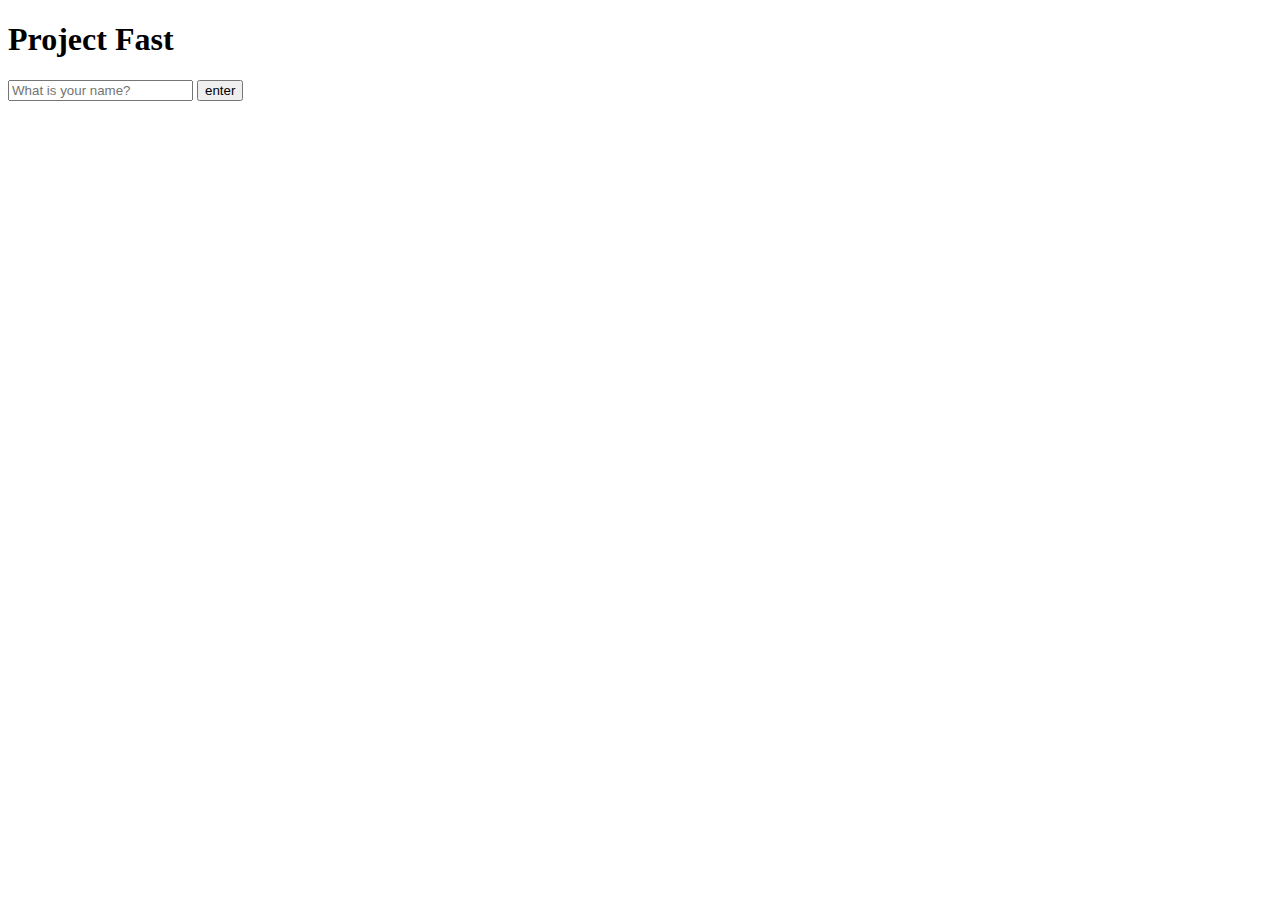
==== fast.html @ 58dc263b "3/29" ====
<!DOCTYPE html>
<html lang="en">
<head>
    <meta charset="UTF-8">
    <meta http-equiv="X-UA-Compatible" content="IE=edge">
    <meta name="viewport" content="width=device-width, initial-scale=1.0">
    <link href="fast.css" rel="stylesheet" type="text/css" />
    <title>Project Fast</title>
</head>
<body>
    <div>
        <h1>Project Fast</h1>
    </div>
<div id="gdiv">
    <form id="game">
        <input type="text" name="nameInput" placeholder="What is your name?">
        <button type="submit">enter</button>
    </form>
    <div id="stats">
    </div>
</div>
<script src="fast.js"></script>
</body>
</html>
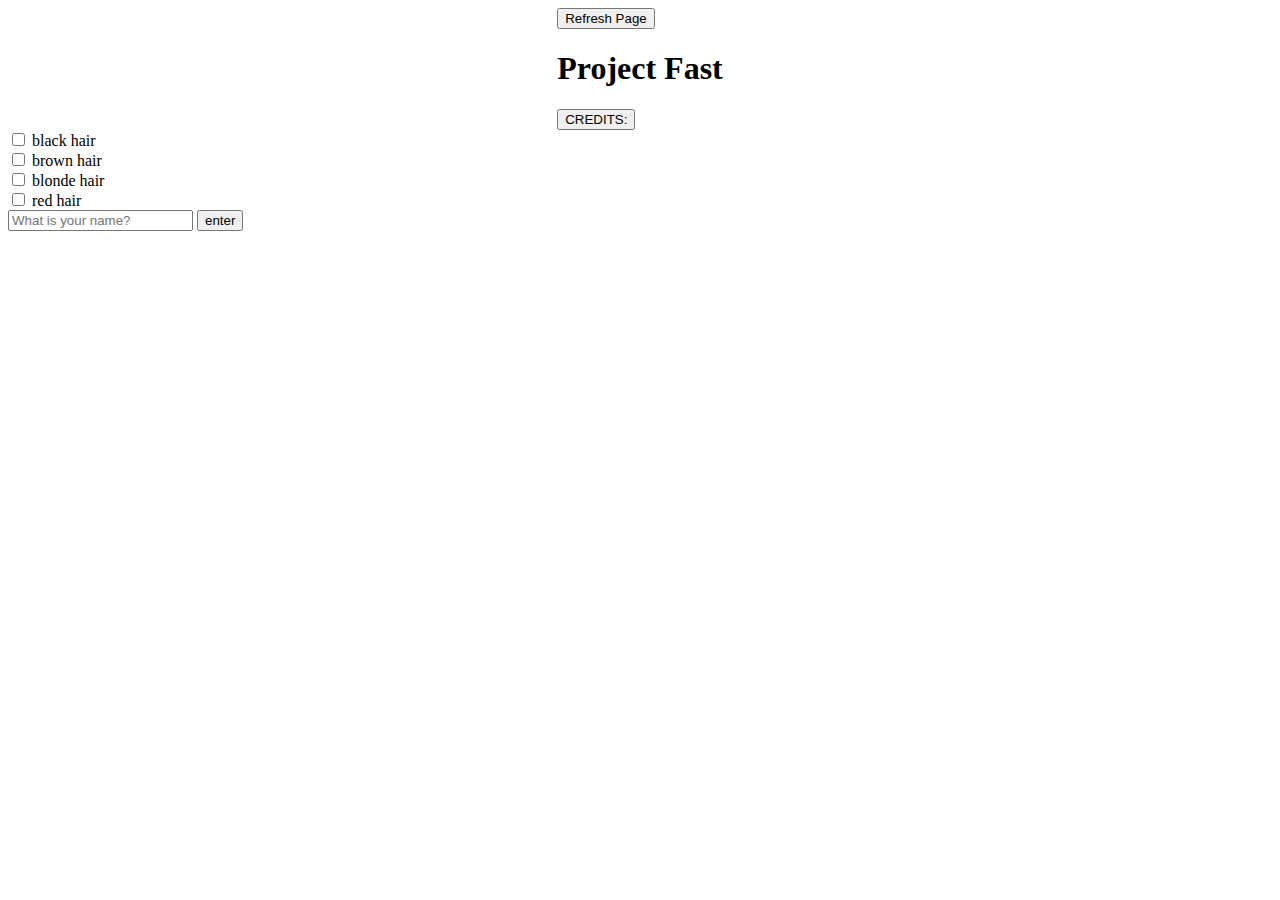
==== commit b4dc9135: "3/29" ====
--- a/fast.html
+++ b/fast.html
@@ -1,5 +1,6 @@
 <!DOCTYPE html>
 <html lang="en">
+
 <head>
     <meta charset="UTF-8">
     <meta http-equiv="X-UA-Compatible" content="IE=edge">
@@ -7,18 +8,40 @@
     <link href="fast.css" rel="stylesheet" type="text/css" />
     <title>Project Fast</title>
 </head>
+
 <body>
-    <div>
-        <h1>Project Fast</h1>
+    <div class="nav">
+        <div>
+            <button onClick="window.location.reload();">Refresh Page</button>
+            <div>
+                <h1>Project Fast</h1>
+            </div>
+            <a href="credits.html"><button>CREDITS:</button></a>
+        </div>
+
     </div>
-<div id="gdiv">
-    <form id="game">
-        <input type="text" name="nameInput" placeholder="What is your name?">
-        <button type="submit">enter</button>
-    </form>
-    <div id="stats">
+
+    <div id="gdiv">
+        <form id="game">
+            <form name="hair">
+                <input type="checkbox" id="hair1" name="hair1" value="black">
+                <label for="hair1">black hair</label><br>
+                <input type="checkbox" id="hair2" name="hair2" value="brown">
+                <label for="hair1">brown hair</label><br>
+                <input type="checkbox" id="hair3" name="hair3" value="blonde">
+                <label for="hair1">blonde hair</label><br>
+                <input type="checkbox" id="hair4" name="hair4" value="red">
+                <label for="hair4">red hair</label><br>
+
+
+                <input type="text" name="nameInput" placeholder="What is your name?">
+                <button type="submit">enter</button>
+            </form>
+            <div id="stats">
+            </div>
     </div>
-</div>
-<script src="fast.js"></script>
+
+    <script src="fast.js"></script>
 </body>
+
 </html>--- a/fast.css
+++ b/fast.css
@@ -0,0 +1,6 @@
+.nav {
+    display: flex;
+    width: 100%;
+    justify-content: center;
+    
+}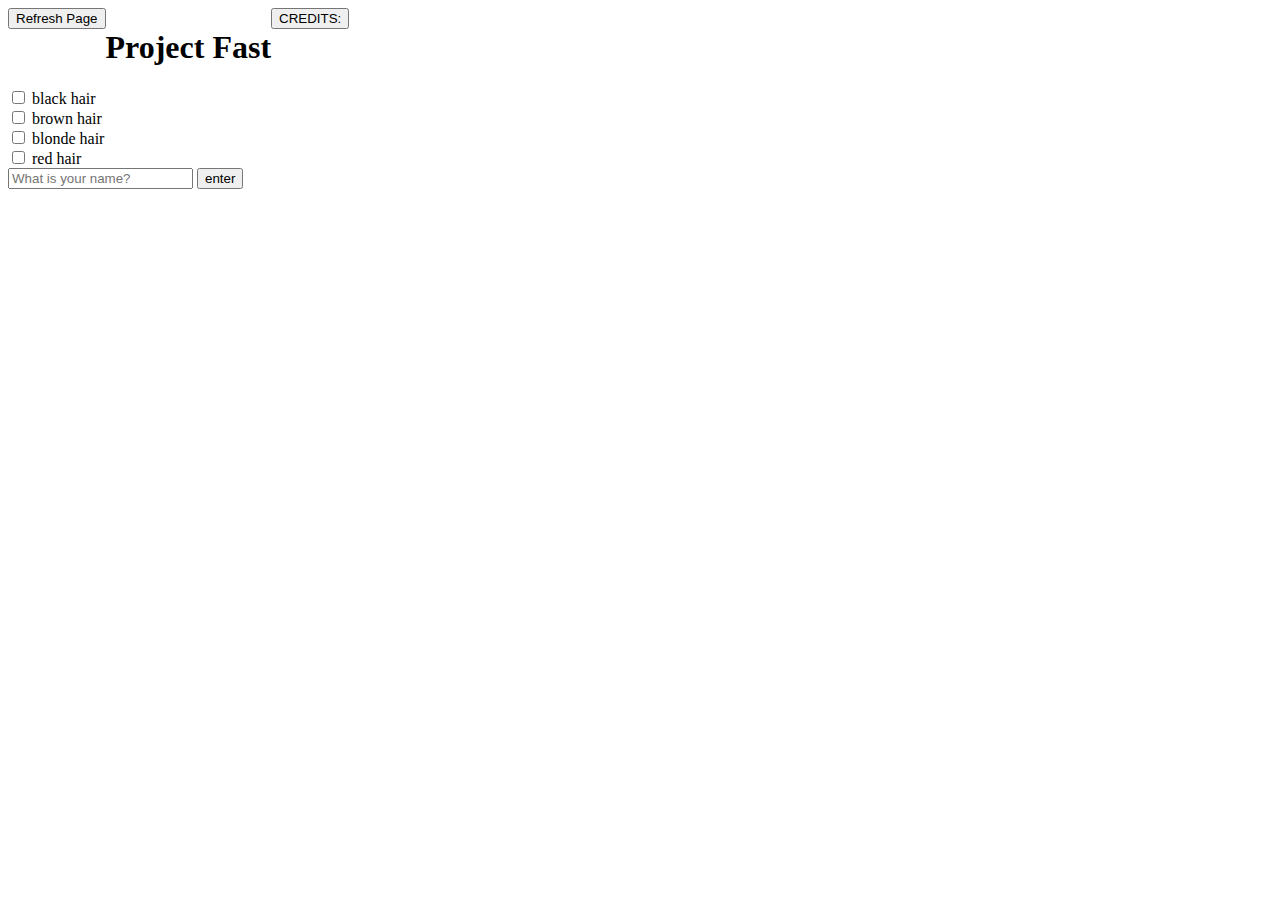
==== commit 5dde336d: "a" ====
--- a/fast.html
+++ b/fast.html
@@ -11,16 +11,18 @@
 
 <body>
     <div class="nav">
+        <div class="center_right">
+            <button onClick="window.location.reload();">Refresh Page</button>
+        </div>
         <div>
-            <button onClick="window.location.reload();">Refresh Page</button>
-            <div>
-                <h1>Project Fast</h1>
-            </div>
+            <h1>Project Fast</h1>
+        </div>
+
+        <div class="center_left">
             <a href="credits.html"><button>CREDITS:</button></a>
         </div>
-
     </div>
-
+<section>
     <div id="gdiv">
         <form id="game">
             <form name="hair">
@@ -33,13 +35,17 @@
                 <input type="checkbox" id="hair4" name="hair4" value="red">
                 <label for="hair4">red hair</label><br>
 
-
                 <input type="text" name="nameInput" placeholder="What is your name?">
                 <button type="submit">enter</button>
             </form>
             <div id="stats">
             </div>
     </div>
+    <div>
+        <img src="" alt="">
+    </div>
+</section>
+    
 
     <script src="fast.js"></script>
 </body>
--- a/fast.css
+++ b/fast.css
@@ -1,6 +1,4 @@
 .nav {
     display: flex;
     width: 100%;
-    justify-content: center;
-    
 }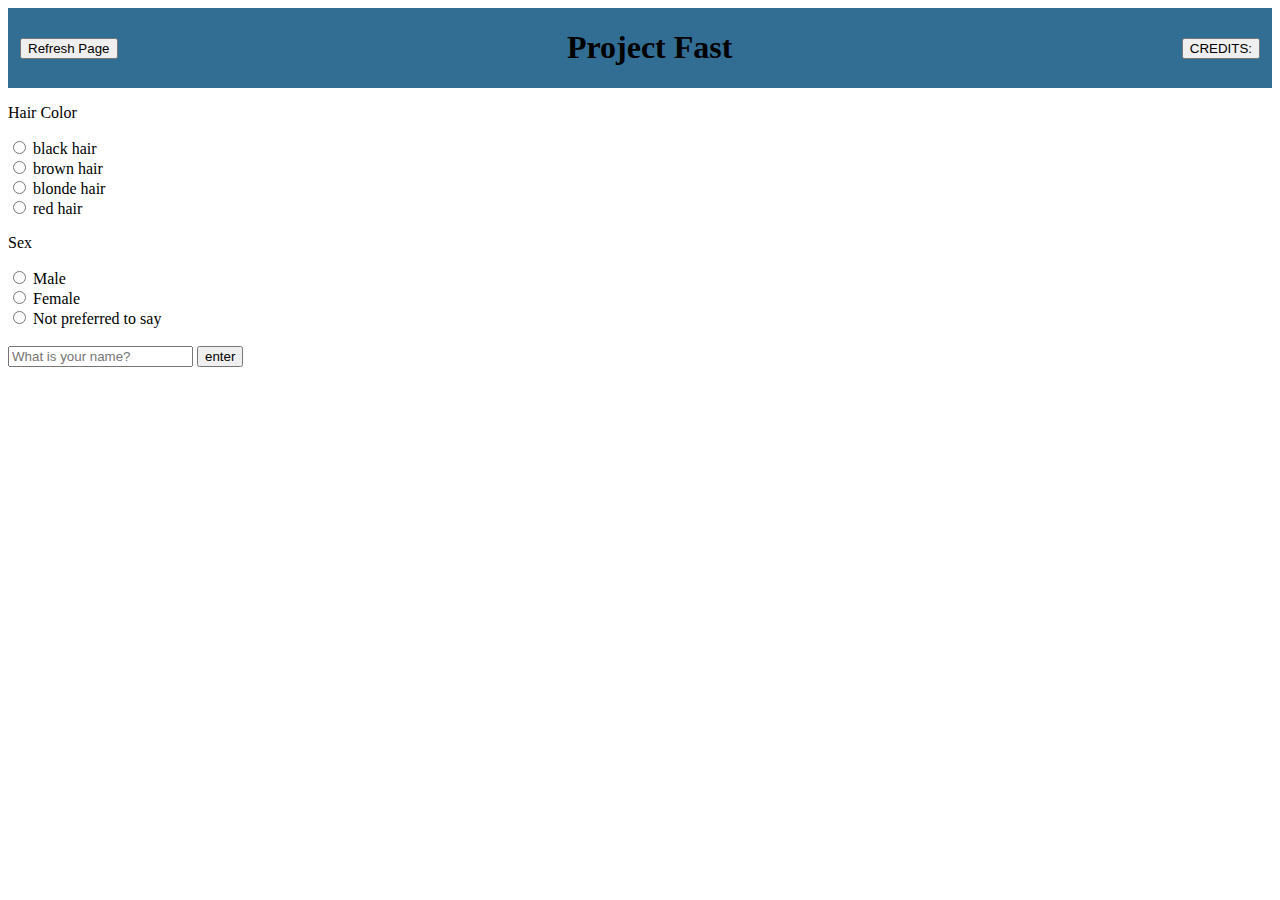
==== commit 71b8291a: "HELP" ====
--- a/fast.html
+++ b/fast.html
@@ -25,15 +25,29 @@
 <section>
     <div id="gdiv">
         <form id="game">
-            <form name="hair">
-                <input type="checkbox" id="hair1" name="hair1" value="black">
+            <form action="/action_page.php">
+                <p>Hair Color</p>
+                <input type="radio" id="hair1" name="hair1" value="black">
                 <label for="hair1">black hair</label><br>
-                <input type="checkbox" id="hair2" name="hair2" value="brown">
+                <input type="radio" id="hair2" name="hair2" value="brown">
                 <label for="hair1">brown hair</label><br>
-                <input type="checkbox" id="hair3" name="hair3" value="blonde">
+                <input type="radio" id="hair3" name="hair3" value="blonde">
                 <label for="hair1">blonde hair</label><br>
-                <input type="checkbox" id="hair4" name="hair4" value="red">
+                <input type="radio" id="hair4" name="hair4" value="red">
                 <label for="hair4">red hair</label><br>
+
+                
+            <p>Sex</p>
+                <input type="radio" id="s1" name="s1" value="Male">
+                <label for="s1">Male</label><br>
+                <input type="radio" id="s2" name="s2" value="Female">
+                <label for="s2">Female</label><br>
+                <input type="radio" id="s3" name="s3" value="Not preferred to say">
+                <label for="s3">Not preferred to say</label><br>
+                <br>
+            
+                
+
 
                 <input type="text" name="nameInput" placeholder="What is your name?">
                 <button type="submit">enter</button>
--- a/fast.css
+++ b/fast.css
@@ -1,4 +1,18 @@
 .nav {
     display: flex;
-    width: 100%;
+    text-align: center;
+    background-color: rgb(50, 109, 148);
+    justify-content: space-between;
+    list-style: none;
+}
+.center{
+    margin-top: 30px;
+}
+.center_left{
+    margin-top: 30px;
+    padding-right: 12px;
+}
+.center_right{
+    margin-top: 30px;
+    padding-left: 12px;
 }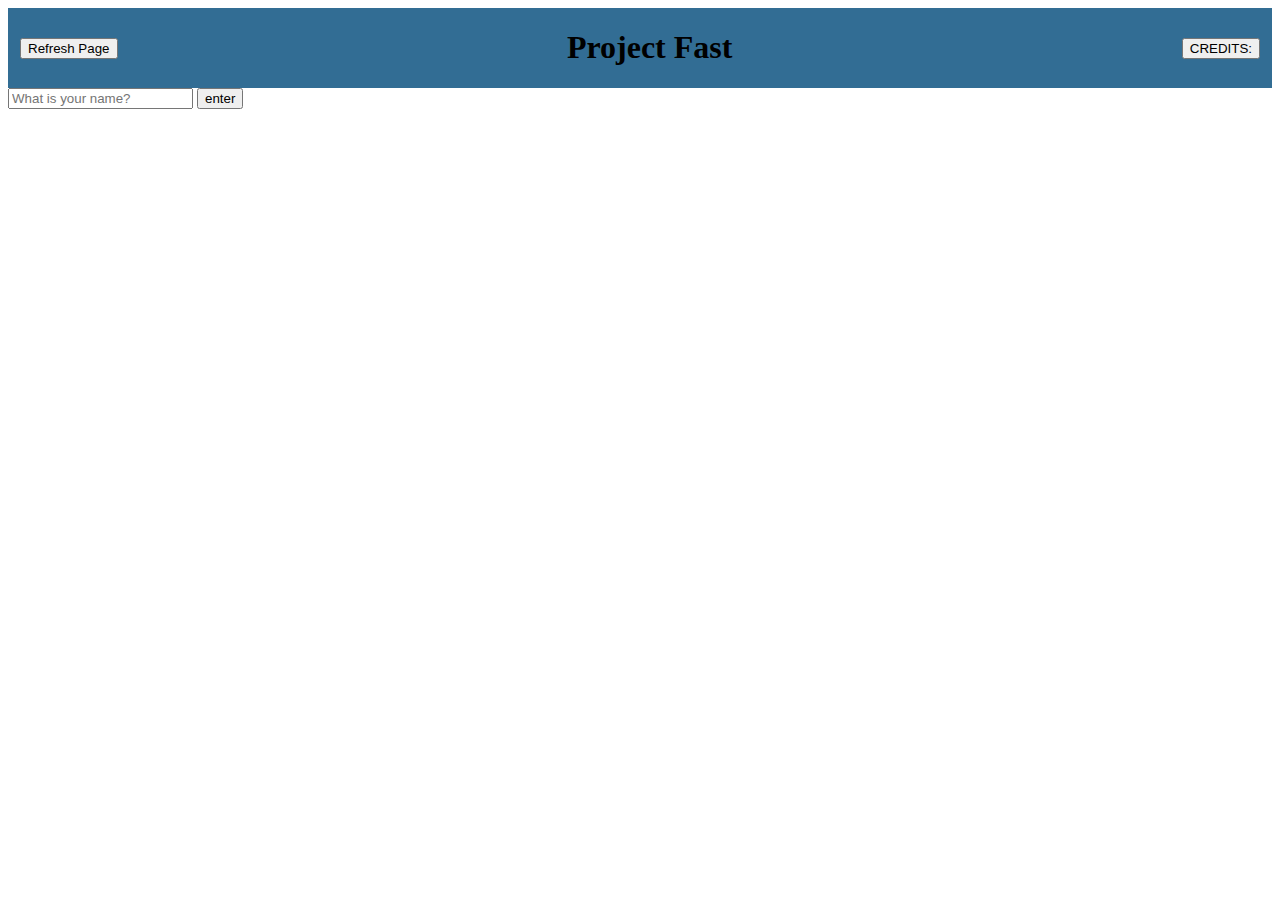
==== commit bb983a5c: "deleted and added" ====
--- a/fast.html
+++ b/fast.html
@@ -26,29 +26,6 @@
     <div id="gdiv">
         <form id="game">
             <form action="/action_page.php">
-                <p>Hair Color</p>
-                <input type="radio" id="hair1" name="hair1" value="black">
-                <label for="hair1">black hair</label><br>
-                <input type="radio" id="hair2" name="hair2" value="brown">
-                <label for="hair1">brown hair</label><br>
-                <input type="radio" id="hair3" name="hair3" value="blonde">
-                <label for="hair1">blonde hair</label><br>
-                <input type="radio" id="hair4" name="hair4" value="red">
-                <label for="hair4">red hair</label><br>
-
-                
-            <p>Sex</p>
-                <input type="radio" id="s1" name="s1" value="Male">
-                <label for="s1">Male</label><br>
-                <input type="radio" id="s2" name="s2" value="Female">
-                <label for="s2">Female</label><br>
-                <input type="radio" id="s3" name="s3" value="Not preferred to say">
-                <label for="s3">Not preferred to say</label><br>
-                <br>
-            
-                
-
-
                 <input type="text" name="nameInput" placeholder="What is your name?">
                 <button type="submit">enter</button>
             </form>
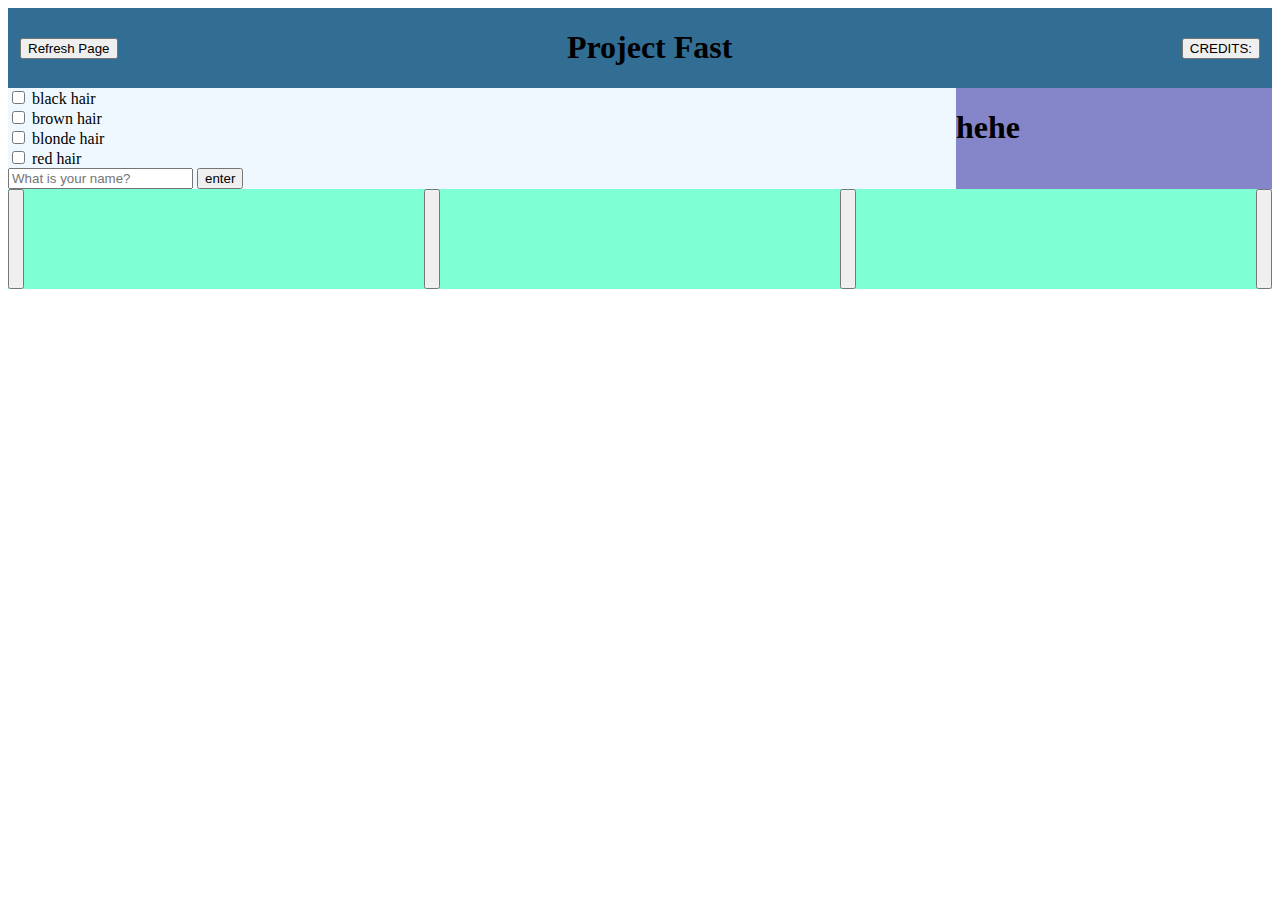
==== commit ecd13ebe: "aw" ====
--- a/fast.html
+++ b/fast.html
@@ -22,22 +22,39 @@
             <a href="credits.html"><button>CREDITS:</button></a>
         </div>
     </div>
-<section>
+<section class="mainScreen">
     <div id="gdiv">
         <form id="game">
-            <form action="/action_page.php">
+            <form name="hair">
+                <input type="checkbox" id="hair1" name="hair1" value="black">
+                <label for="hair1">black hair</label><br>
+                <input type="checkbox" id="hair2" name="hair2" value="brown">
+                <label for="hair1">brown hair</label><br>
+                <input type="checkbox" id="hair3" name="hair3" value="blonde">
+                <label for="hair1">blonde hair</label><br>
+                <input type="checkbox" id="hair4" name="hair4" value="red">
+                <label for="hair4">red hair</label><br>
+
                 <input type="text" name="nameInput" placeholder="What is your name?">
                 <button type="submit">enter</button>
             </form>
             <div id="stats">
             </div>
+        </form>
     </div>
-    <div>
-        <img src="" alt="">
+    <div id="rdiv">
+    <h1>hehe</h1>
+    <img src="https://via.placeholder.com/150" alt="">
     </div>
 </section>
     
 
+<section class="choices">
+<button></button>
+<button></button>
+<button></button>
+<button></button>
+</section>
     <script src="fast.js"></script>
 </body>
 
--- a/fast.css
+++ b/fast.css
@@ -5,14 +5,41 @@
     justify-content: space-between;
     list-style: none;
 }
-.center{
+
+.center {
     margin-top: 30px;
 }
-.center_left{
+
+.center_left {
     margin-top: 30px;
     padding-right: 12px;
 }
-.center_right{
+
+.center_right {
     margin-top: 30px;
     padding-left: 12px;
+}
+
+.mainScreen {
+    display: flex;
+}
+
+#gdiv {
+    background-color: aliceblue;
+    width: 75%;
+}
+
+#gdiv,
+form {}
+
+#rdiv {
+    background-color: rgb(133, 133, 202);
+    width: 25%;
+}
+
+.choices {
+    display: flex;
+    background-color: aquamarine;
+    justify-content: space-between;
+    height: 100px;
 }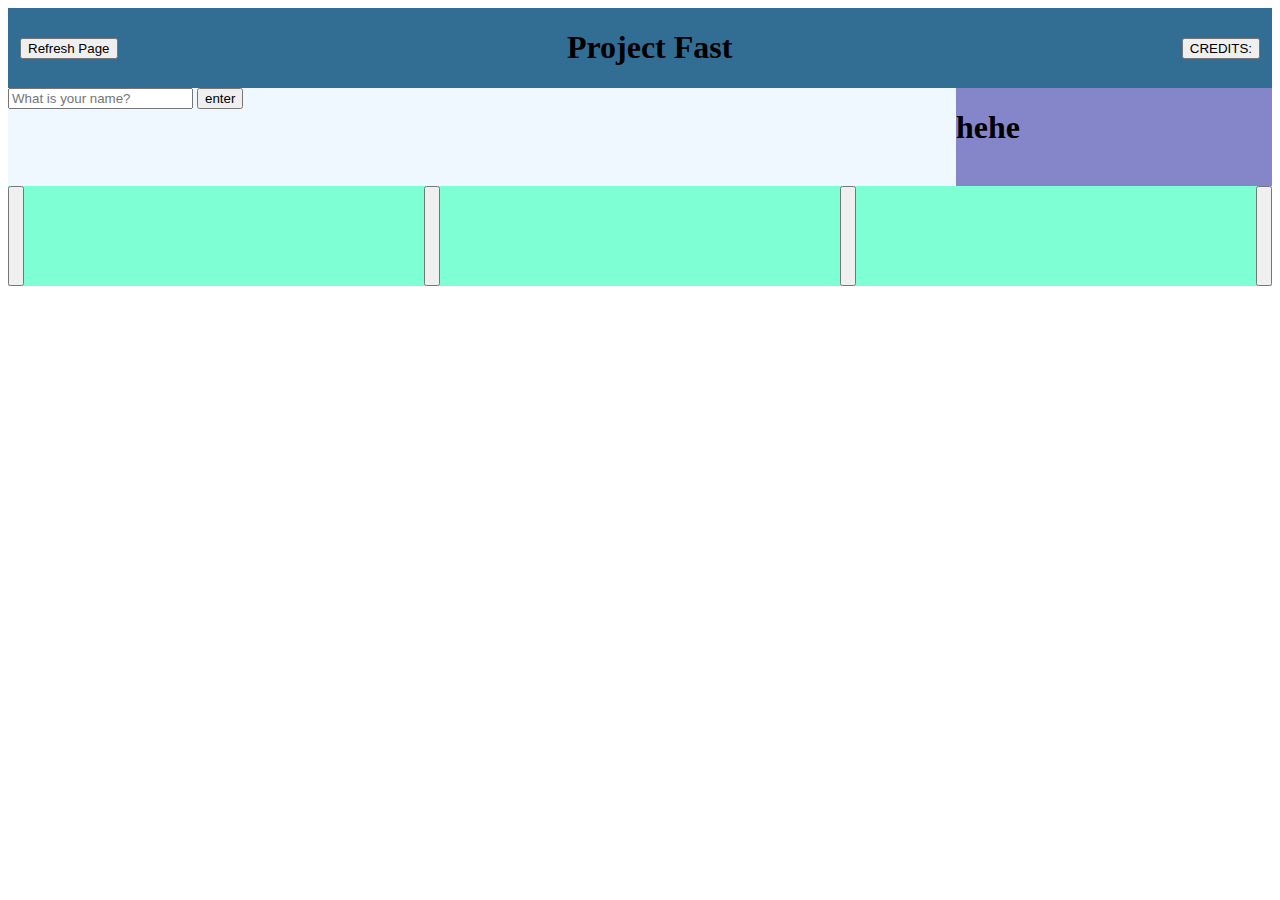
==== commit bb79d434: "Merge branch 'main' of https://github.com/strata3k/Project-Fast" ====
--- a/fast.html
+++ b/fast.html
@@ -25,16 +25,7 @@
 <section class="mainScreen">
     <div id="gdiv">
         <form id="game">
-            <form name="hair">
-                <input type="checkbox" id="hair1" name="hair1" value="black">
-                <label for="hair1">black hair</label><br>
-                <input type="checkbox" id="hair2" name="hair2" value="brown">
-                <label for="hair1">brown hair</label><br>
-                <input type="checkbox" id="hair3" name="hair3" value="blonde">
-                <label for="hair1">blonde hair</label><br>
-                <input type="checkbox" id="hair4" name="hair4" value="red">
-                <label for="hair4">red hair</label><br>
-
+            <form action="/action_page.php">
                 <input type="text" name="nameInput" placeholder="What is your name?">
                 <button type="submit">enter</button>
             </form>
